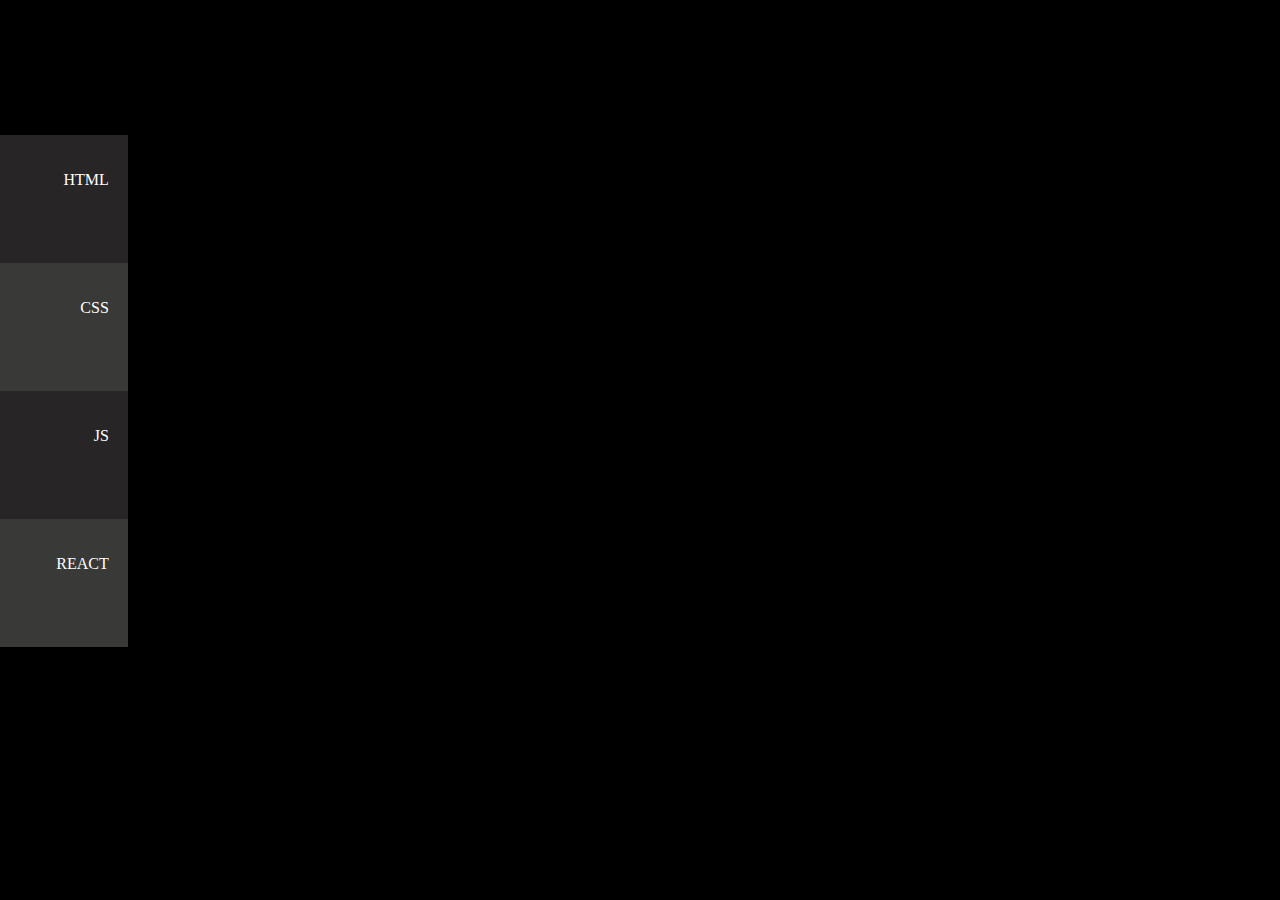
==== simple-sidebar-from-dailycoding/index.html @ 594552c5 "Add simple-sidebar-from-dailycoding folder with files" ====
<!DOCTYdivE html>
<html lang="en">
<head>
    <meta charset="UTF-8">
    <meta name="viewdivort" content="width=device-width, initial-scale=1.0">
    <title>Simdivle Sidebar/#_dailycoding</title>
    <link rel="stylesheet" href="styles.css">
</head>
<body>
    <div class="container">
        <div class="sidebar html">HTML</div>
        <div class="sidebar css">CSS</div>
        <div class="sidebar js">JS</div>
        <div class="sidebar react">REACT</div>
    </div>

    <scridivt src="script.js"></scridivt>
 
</body>
</html>
---- simple-sidebar-from-dailycoding/styles.css ----
body {
    padding: 0;
    margin: 0;
    background-color: black;
}

.container {
    position: fixed;
    top: 15vh;
    height: 40vh;
    width: 20vw;
    color: white;
    text-align: right;
}

.sidebar {
    background-color: rgb(39, 37, 37);
    height: 10vw;
    line-height: 10vh;
    transform: translateX(-10vw);
    transition: 1s;
    padding-right: 1.5vw;
    cursor: pointer;

}

.sidebar:nth-child(even){
    background-color: rgb(57, 57, 55);
}

.sidebar:hover {
    transform: translateX(-0.2vw);
    padding-right: 7vw;
    border: 2px solid white;
}
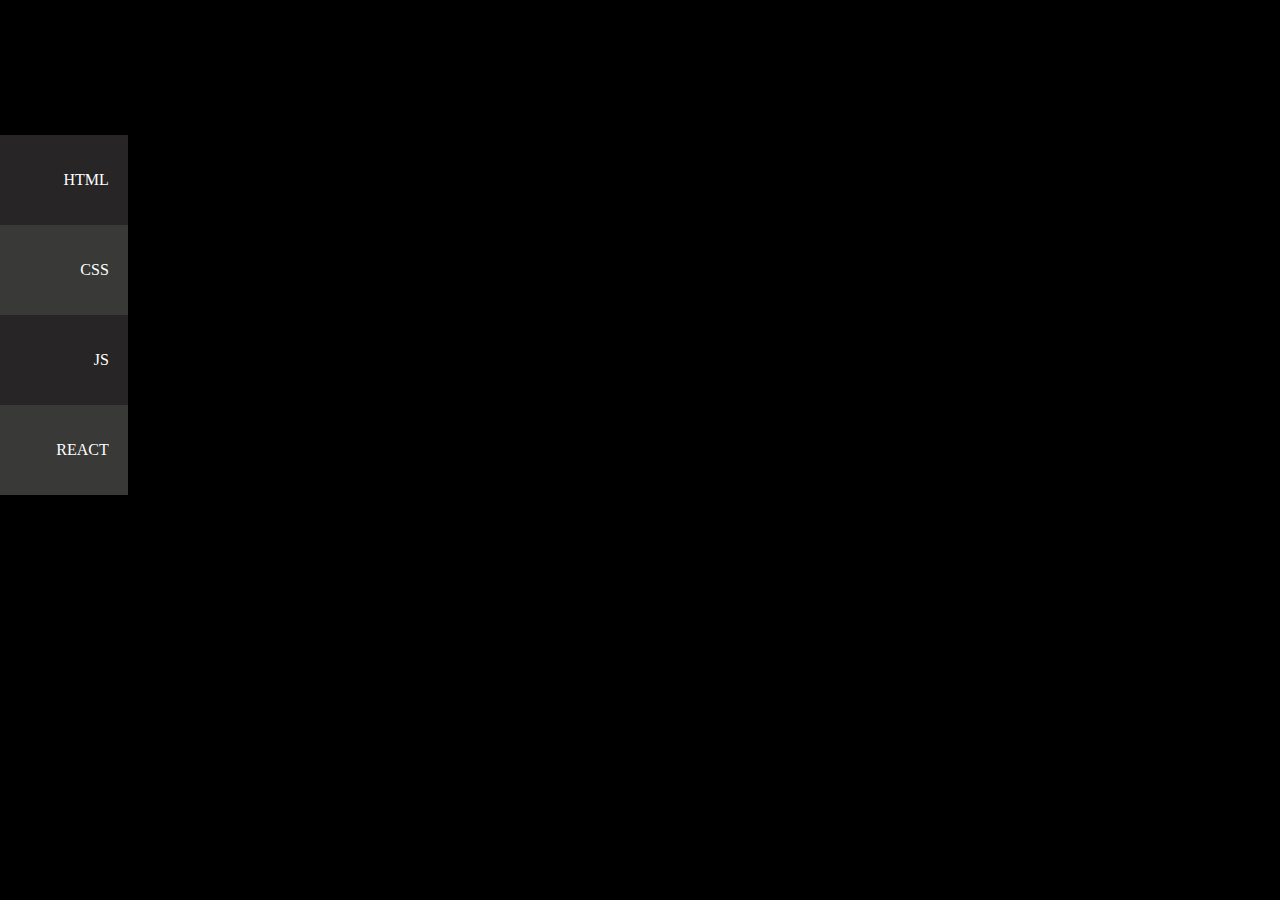
==== commit 876d7764: "fix typos" ====
--- a/simple-sidebar-from-dailycoding/index.html
+++ b/simple-sidebar-from-dailycoding/index.html
@@ -2,7 +2,7 @@
 <html lang="en">
 <head>
     <meta charset="UTF-8">
-    <meta name="viewdivort" content="width=device-width, initial-scale=1.0">
+    <meta name="viewport" content="width=device-width, initial-scale=1.0">
     <title>Simdivle Sidebar/#_dailycoding</title>
     <link rel="stylesheet" href="styles.css">
 </head>
--- a/simple-sidebar-from-dailycoding/styles.css
+++ b/simple-sidebar-from-dailycoding/styles.css
@@ -15,7 +15,7 @@
 
 .sidebar {
     background-color: rgb(39, 37, 37);
-    height: 10vw;
+    height: 10vh;
     line-height: 10vh;
     transform: translateX(-10vw);
     transition: 1s;
